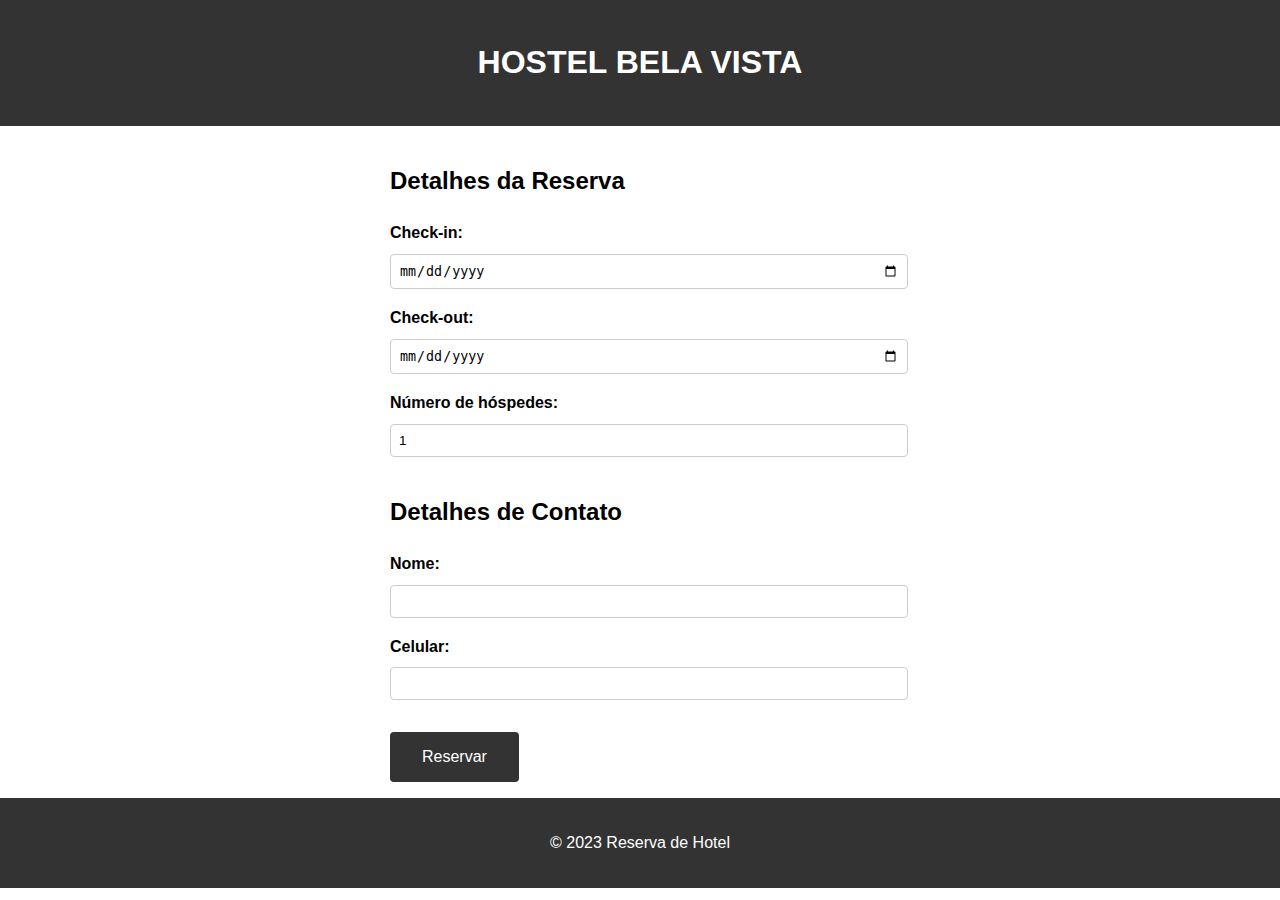
==== index.html @ 46e6b552 "Add files via upload" ====
<!DOCTYPE html>
<html lang="en">
<head>
  <meta charset="UTF-8">
  <meta name="viewport" content="width=device-width, initial-scale=1.0">
  <title>HOSTEL BELA VISTA</title>
  <style>
    body {
      font-family: Arial, sans-serif;
      line-height: 1.6;
      margin: 0;
      padding: 0;
    }

    header {
      background-color: #333;
      color: #fff;
      text-align: center;
      padding: 1rem 0;
    }

    main {
      padding: 1rem;
    }

    section {
      margin-bottom: 1rem;
    }

    label {
      display: block;
      font-weight: bold;
      margin-bottom: 0.5rem;
    }

    input,
    select {
      width: 100%;
      padding: 0.5rem;
      margin-bottom: 1rem;
      border: 1px solid #ccc;
      border-radius: 4px;
    }

    button {
      background-color: #333;
      color: #fff;
      border: none;
      padding: 1rem 2rem;
      font-size: 1rem;
      cursor: pointer;
      border-radius: 4px;
    }

    footer {
      background-color: #333;
      color: #fff;
      text-align: center;
      padding: 1rem 0;
    }

    @media (min-width: 768px) {
      main {
        max-width: 500px;
        margin: 0 auto;
      }
    }
  </style>
</head>
<body>
  <header>
    <h1>HOSTEL BELA VISTA</h1>
  </header>

  <main>

    <section>
      <h2>Detalhes da Reserva</h2>
      <label for="checkIn">Check-in:</label>
      <input type="date" id="checkIn">

      <label for="checkOut">Check-out:</label>
      <input type="date" id="checkOut">

      <label for="guests">Número de hóspedes:</label>
      <input type="number" id="guests" min="1" max="10" value="1">
    </section>

    <section>
      <h2>Detalhes de Contato</h2>
      <label for="name">Nome:</label>
      <input type="text" id="name">

      <label for="email">Celular:</label>
      <input type="email" id="email">
    </section>

    <button type="submit" id="reservarBtn">Reservar</button>
  </main>

  <footer>
    <p>&copy; 2023 Reserva de Hotel</p>
  </footer>

  <script>
    // Função para criar o link do WhatsApp com os dados da reserva
    function enviarReservaWhatsApp() {
      const checkIn = document.getElementById("checkIn").value;
      const checkOut = document.getElementById("checkOut").value;
      const guests = document.getElementById("guests").value;
      const name = document.getElementById("name").value;
      const email = document.getElementById("email").value;

      // Montar a mensagem com os detalhes da reserva
      const mensagem = `Olá, gostaria de fazer uma Data de Check-in: ${checkIn}%0AData de Check-out: ${checkOut}%0ANúmero de hóspedes: ${guests}%0ANome: ${name}%0ACelular: ${email}`;

      // Criar o link do WhatsApp com a mensagem
            const linkWhatsApp = `https://api.whatsapp.com/send?phone=983094712&text=${mensagem}`;


      // Abrir o link no WhatsApp
      window.open(linkWhatsApp);
    }

    // Associar o evento de clique ao botão de reserva
    document.getElementById("reservarBtn").addEventListener("click", enviarReservaWhatsApp);
  </script>
</body>
</html>
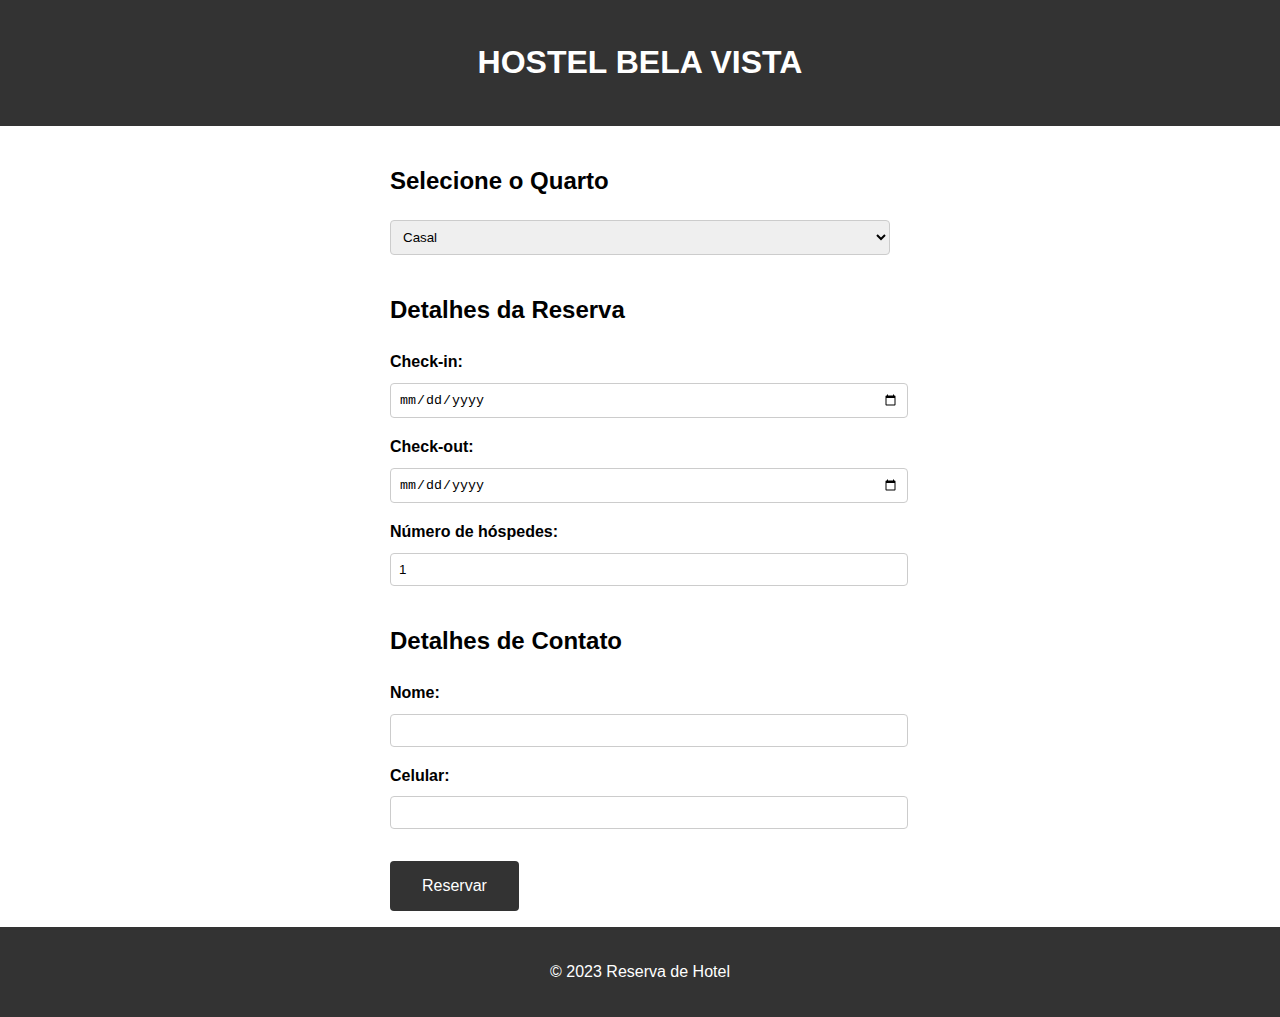
==== commit 279ae51e: "index.html" ====
--- a/index.html
+++ b/index.html
@@ -68,11 +68,20 @@
   </style>
 </head>
 <body>
+
   <header>
     <h1>HOSTEL BELA VISTA</h1>
   </header>
 
   <main>
+<section>
+      <h2>Selecione o Quarto</h2>
+      <select id="hotelSelect">
+        <option value="Casal">Casal</option>
+        <option value="Solteiro">Solteiro</option>
+        <!-- Adicione mais opções de hotéis aqui -->
+      </select>
+    </section>
 
     <section>
       <h2>Detalhes da Reserva</h2>
@@ -105,6 +114,7 @@
   <script>
     // Função para criar o link do WhatsApp com os dados da reserva
     function enviarReservaWhatsApp() {
+      const hotel = document.getElementById("hotelSelect").value;
       const checkIn = document.getElementById("checkIn").value;
       const checkOut = document.getElementById("checkOut").value;
       const guests = document.getElementById("guests").value;
@@ -112,15 +122,22 @@
       const email = document.getElementById("email").value;
 
       // Montar a mensagem com os detalhes da reserva
-      const mensagem = `Olá, gostaria de fazer uma Data de Check-in: ${checkIn}%0AData de Check-out: ${checkOut}%0ANúmero de hóspedes: ${guests}%0ANome: ${name}%0ACelular: ${email}`;
+      const mensagem = `Olá, gostaria de fazer uma reserva%0A%0AHostel: ${hotel}%0AData de Check-in: ${checkIn}%0AData de Check-out: ${checkOut}%0ANúmero de hóspedes: ${guests}%0ANome: ${name}%0ACelular: ${email}`;
 
       // Criar o link do WhatsApp com a mensagem
-            const linkWhatsApp = `https://api.whatsapp.com/send?phone=983094712&text=${mensagem}`;
+            const linkWhatsApp = `https://api.whatsapp.com/send?phone=98987151534&text=${mensagem}`;
 
 
       // Abrir o link no WhatsApp
       window.open(linkWhatsApp);
+    
+      clickCounter++;
+
+      if (clickCounter >= 10) {
+        document.getElementById("reservarBtn").disabled = true;
+      }
     }
+  }
 
     // Associar o evento de clique ao botão de reserva
     document.getElementById("reservarBtn").addEventListener("click", enviarReservaWhatsApp);
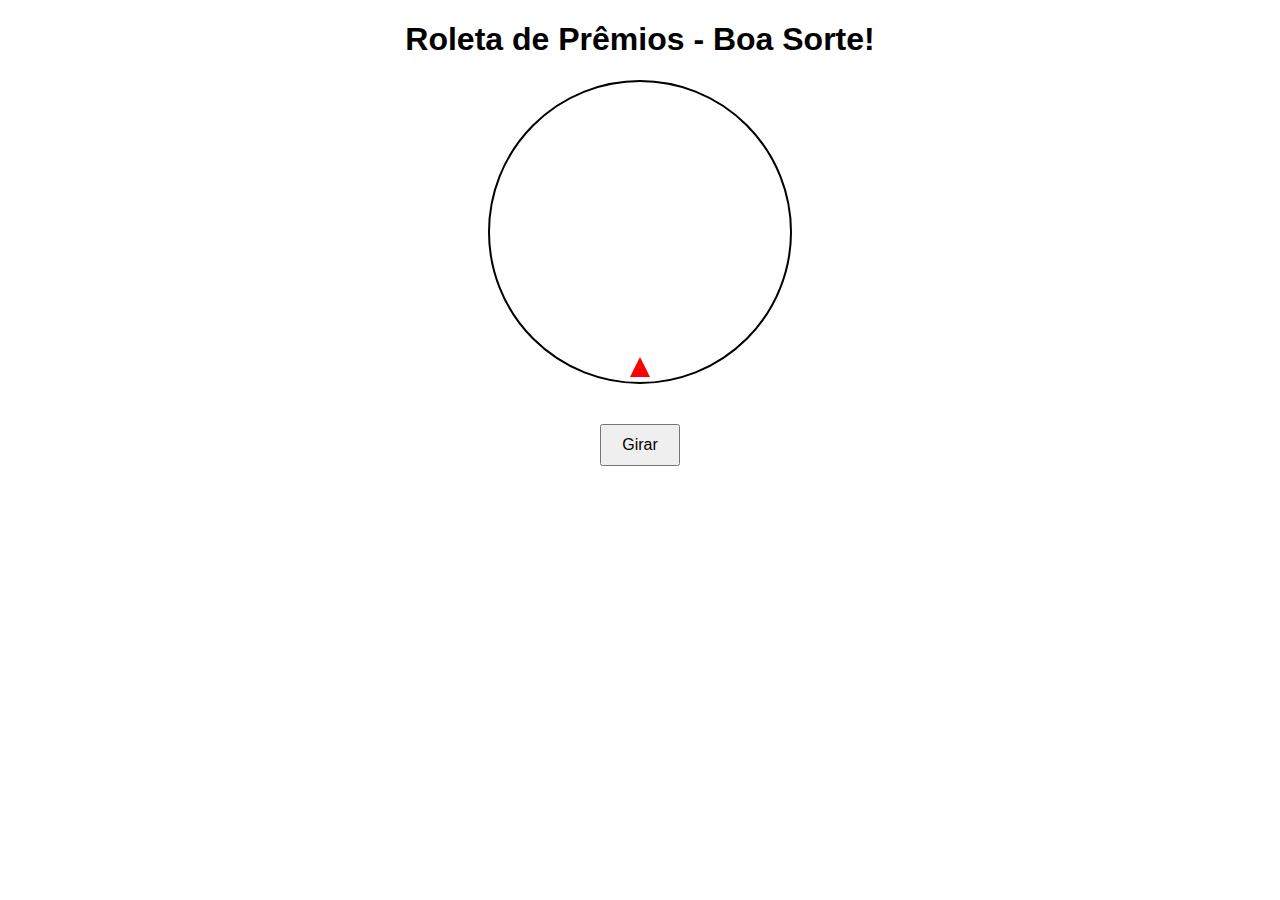
==== commit a59cf24c: "Merge 0f5f21921325d6606c0afe3f56123818f0a94e42 into 14d1699de2050da9db21e2071454b49a95568965" ====
--- a/index.html
+++ b/index.html
@@ -1,146 +1,78 @@
 <!DOCTYPE html>
-<html lang="en">
+<html>
 <head>
-  <meta charset="UTF-8">
-  <meta name="viewport" content="width=device-width, initial-scale=1.0">
-  <title>HOSTEL BELA VISTA</title>
+  <title>Roleta de Prêmios - Boa Sorte!</title>
   <style>
     body {
       font-family: Arial, sans-serif;
-      line-height: 1.6;
-      margin: 0;
-      padding: 0;
+      text-align: center;
     }
-
-    header {
-      background-color: #333;
-      color: #fff;
-      text-align: center;
-      padding: 1rem 0;
+    #roulette {
+      width: 300px;
+      height: 300px;
+      border: 2px solid black;
+      border-radius: 50%;
+      position: relative;
+      margin: 20px auto;
+      overflow: hidden;
+      background-image: url('roleta.webp');
+      background-size: cover;
+      background-position: center;
     }
-
-    main {
-      padding: 1rem;
+    #pointer {
+      width: 0;
+      height: 0;
+      border-left: 10px solid transparent;
+      border-right: 10px solid transparent;
+      border-bottom: 20px solid red;
+      position: absolute;
+      bottom: 5px;
+      left: calc(50% - 10px);
+      transform-origin: center bottom;
+      transform: rotate(0deg);
     }
-
-    section {
-      margin-bottom: 1rem;
-    }
-
-    label {
-      display: block;
-      font-weight: bold;
-      margin-bottom: 0.5rem;
-    }
-
-    input,
-    select {
-      width: 100%;
-      padding: 0.5rem;
-      margin-bottom: 1rem;
-      border: 1px solid #ccc;
-      border-radius: 4px;
-    }
-
     button {
-      background-color: #333;
-      color: #fff;
-      border: none;
-      padding: 1rem 2rem;
-      font-size: 1rem;
+      margin-top: 20px;
+      padding: 10px 20px;
+      font-size: 16px;
       cursor: pointer;
-      border-radius: 4px;
-    }
-
-    footer {
-      background-color: #333;
-      color: #fff;
-      text-align: center;
-      padding: 1rem 0;
-    }
-
-    @media (min-width: 768px) {
-      main {
-        max-width: 500px;
-        margin: 0 auto;
-      }
     }
   </style>
 </head>
 <body>
-
-  <header>
-    <h1>HOSTEL BELA VISTA</h1>
-  </header>
-
-  <main>
-<section>
-      <h2>Selecione o Quarto</h2>
-      <select id="hotelSelect">
-        <option value="Casal">Casal</option>
-        <option value="Solteiro">Solteiro</option>
-        <!-- Adicione mais opções de hotéis aqui -->
-      </select>
-    </section>
-
-    <section>
-      <h2>Detalhes da Reserva</h2>
-      <label for="checkIn">Check-in:</label>
-      <input type="date" id="checkIn">
-
-      <label for="checkOut">Check-out:</label>
-      <input type="date" id="checkOut">
-
-      <label for="guests">Número de hóspedes:</label>
-      <input type="number" id="guests" min="1" max="10" value="1">
-    </section>
-
-    <section>
-      <h2>Detalhes de Contato</h2>
-      <label for="name">Nome:</label>
-      <input type="text" id="name">
-
-      <label for="email">Celular:</label>
-      <input type="email" id="email">
-    </section>
-
-    <button type="submit" id="reservarBtn">Reservar</button>
-  </main>
-
-  <footer>
-    <p>&copy; 2023 Reserva de Hotel</p>
-  </footer>
+  <h1>Roleta de Prêmios - Boa Sorte!</h1>
+  <div id="roulette">
+    <div id="pointer"></div>
+  </div>
+  <button onclick="spin()">Girar</button>
 
   <script>
-    // Função para criar o link do WhatsApp com os dados da reserva
-    function enviarReservaWhatsApp() {
-      const hotel = document.getElementById("hotelSelect").value;
-      const checkIn = document.getElementById("checkIn").value;
-      const checkOut = document.getElementById("checkOut").value;
-      const guests = document.getElementById("guests").value;
-      const name = document.getElementById("name").value;
-      const email = document.getElementById("email").value;
+    let currentDegree = 0;
+    const prizes = [
+      "Prêmio 1",
+      "Prêmio 2",
+      "Prêmio 3",
+      "Prêmio 4",
+      "Prêmio 5",
+      "Prêmio 6",
+      "Prêmio 7",
+      "Prêmio 8",
+    ];
 
-      // Montar a mensagem com os detalhes da reserva
-      const mensagem = `Olá, gostaria de fazer uma reserva%0A%0AHostel: ${hotel}%0AData de Check-in: ${checkIn}%0AData de Check-out: ${checkOut}%0ANúmero de hóspedes: ${guests}%0ANome: ${name}%0ACelular: ${email}`;
+    function spin() {
+      const randomDegree = 720 + Math.floor(Math.random() * 3600); // Random number of degrees to rotate
+      const prizeIndex = Math.floor(randomDegree / 360) % prizes.length;
+      const extraRotations = Math.floor(Math.random() * 3) + 3; // Extra rotations to make the result more exciting
 
-      // Criar o link do WhatsApp com a mensagem
-            const linkWhatsApp = `https://api.whatsapp.com/send?phone=98987151534&text=${mensagem}`;
+      currentDegree += randomDegree + 360 * extraRotations;
 
+      document.getElementById("pointer").style.transition = "transform 3s ease-out";
+      document.getElementById("pointer").style.transform = `rotate(${currentDegree}deg)`;
 
-      // Abrir o link no WhatsApp
-      window.open(linkWhatsApp);
-    
-      clickCounter++;
-
-      if (clickCounter >= 10) {
-        document.getElementById("reservarBtn").disabled = true;
-      }
+      setTimeout(() => {
+        alert(`Parabéns! Você ganhou: ${prizes[prizeIndex]}`);
+      }, 3500); // Wait for the animation to finish (3s) plus a little buffer
     }
-  }
-
-    // Associar o evento de clique ao botão de reserva
-    document.getElementById("reservarBtn").addEventListener("click", enviarReservaWhatsApp);
   </script>
 </body>
 </html>
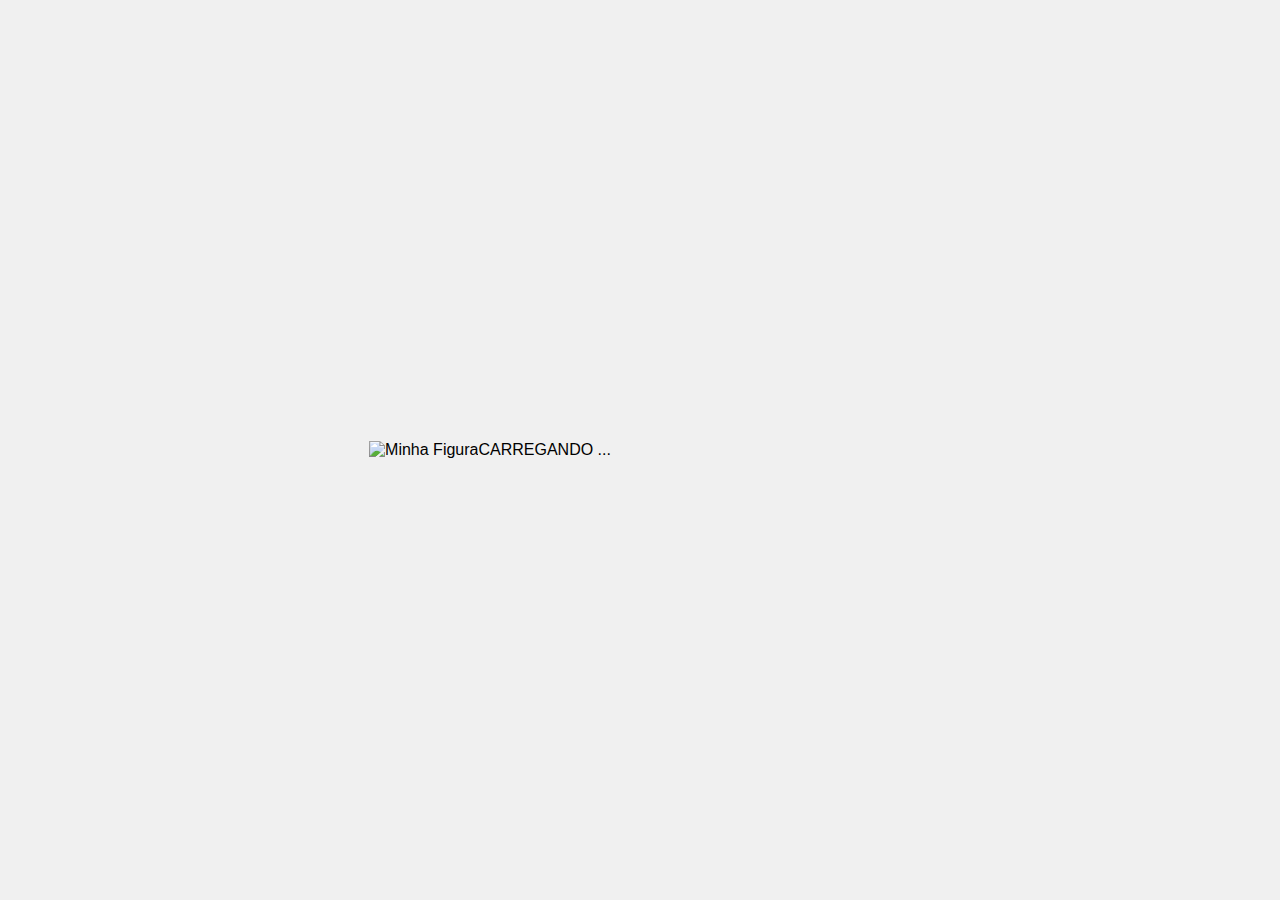
==== commit f99621e1: "Add files via upload" ====
--- a/index.html
+++ b/index.html
@@ -1,78 +1,35 @@
 <!DOCTYPE html>
-<html>
+<html lang="en">
 <head>
-  <title>Roleta de Prêmios - Boa Sorte!</title>
-  <style>
-    body {
-      font-family: Arial, sans-serif;
-      text-align: center;
-    }
-    #roulette {
-      width: 300px;
-      height: 300px;
-      border: 2px solid black;
-      border-radius: 50%;
-      position: relative;
-      margin: 20px auto;
-      overflow: hidden;
-      background-image: url('roleta.webp');
-      background-size: cover;
-      background-position: center;
-    }
-    #pointer {
-      width: 0;
-      height: 0;
-      border-left: 10px solid transparent;
-      border-right: 10px solid transparent;
-      border-bottom: 20px solid red;
-      position: absolute;
-      bottom: 5px;
-      left: calc(50% - 10px);
-      transform-origin: center bottom;
-      transform: rotate(0deg);
-    }
-    button {
-      margin-top: 20px;
-      padding: 10px 20px;
-      font-size: 16px;
-      cursor: pointer;
-    }
-  </style>
+    <meta charset="UTF-8">
+    <meta name="viewport" content="width=device-width, initial-scale=1.0">
+    <meta http-equiv="refresh" content="5;url=pagina.html" />
+    <title>Redirecionando...</title>
+    <style>
+        body {
+            font-family: Arial, sans-serif;
+            margin: 0;
+            padding: 0;
+            background-color: #f0f0f0;
+            display: flex;
+            align-items: center;
+            justify-content: center;
+            height: 100vh;
+        }
+        .container {
+            text-align: center;
+        }
+        h1 {
+            color: #333;
+        }
+    </style>
 </head>
 <body>
-  <h1>Roleta de Prêmios - Boa Sorte!</h1>
-  <div id="roulette">
-    <div id="pointer"></div>
-  </div>
-  <button onclick="spin()">Girar</button>
-
-  <script>
-    let currentDegree = 0;
-    const prizes = [
-      "Prêmio 1",
-      "Prêmio 2",
-      "Prêmio 3",
-      "Prêmio 4",
-      "Prêmio 5",
-      "Prêmio 6",
-      "Prêmio 7",
-      "Prêmio 8",
-    ];
-
-    function spin() {
-      const randomDegree = 720 + Math.floor(Math.random() * 3600); // Random number of degrees to rotate
-      const prizeIndex = Math.floor(randomDegree / 360) % prizes.length;
-      const extraRotations = Math.floor(Math.random() * 3) + 3; // Extra rotations to make the result more exciting
-
-      currentDegree += randomDegree + 360 * extraRotations;
-
-      document.getElementById("pointer").style.transition = "transform 3s ease-out";
-      document.getElementById("pointer").style.transform = `rotate(${currentDegree}deg)`;
-
-      setTimeout(() => {
-        alert(`Parabéns! Você ganhou: ${prizes[prizeIndex]}`);
-      }, 3500); // Wait for the animation to finish (3s) plus a little buffer
-    }
-  </script>
+      <img src="imagem.png" alt="Minha Figura">
+      CARREGANDO ...
+      <video autoplay="" loop="" muted="" preload="auto"
+      src="https://storage.googleapis.com/dpw/app/uploads/2020/02/ezgif-6-484d527f693b.mp4"
+      playsinline="">
+</video>
 </body>
 </html>
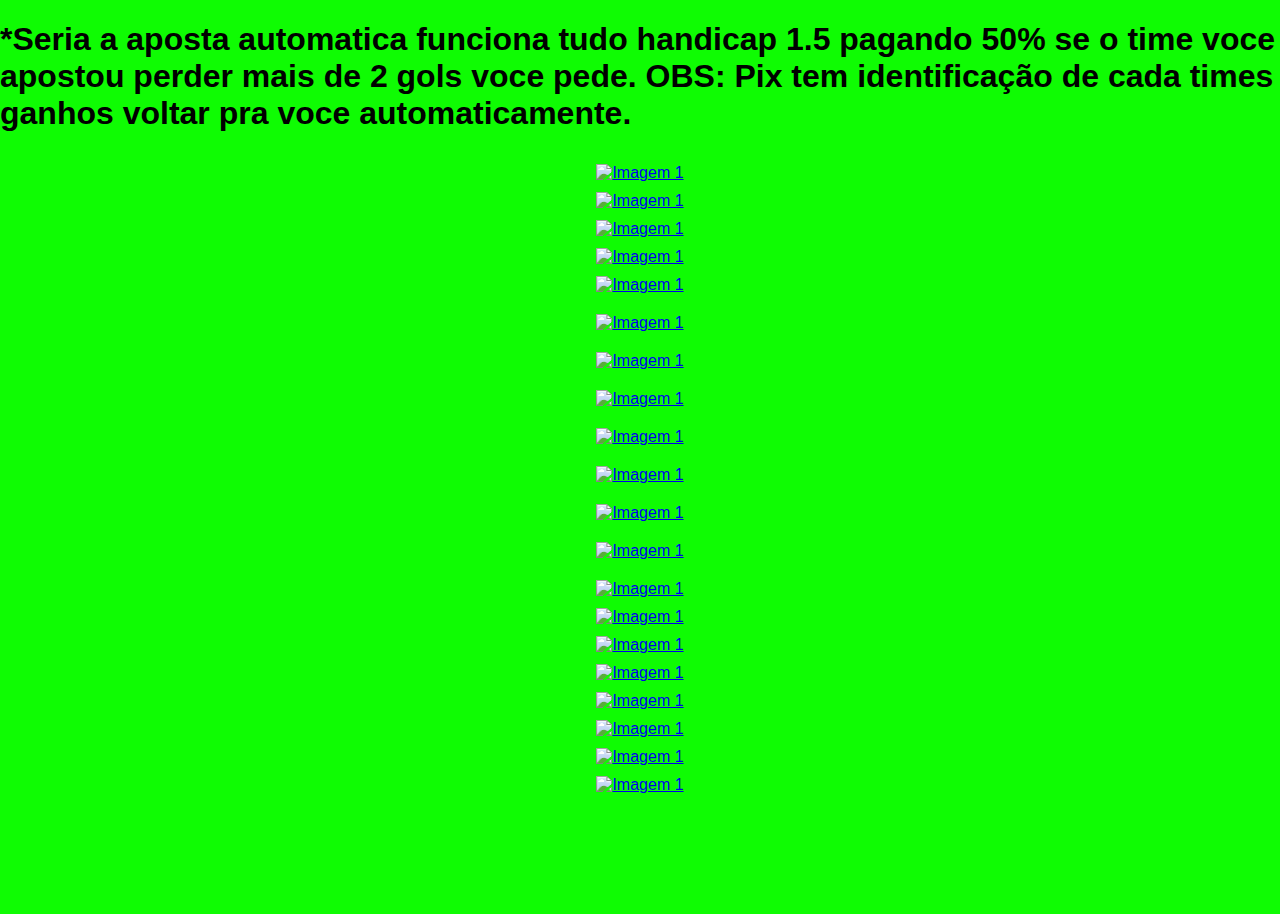
==== commit e6c7f1c3: "Update index.html" ====
--- a/index.html
+++ b/index.html
@@ -3,33 +3,197 @@
 <head>
     <meta charset="UTF-8">
     <meta name="viewport" content="width=device-width, initial-scale=1.0">
-    <meta http-equiv="refresh" content="5;url=pagina.html" />
-    <title>Redirecionando...</title>
+    <title>Site Mobile</title>
     <style>
         body {
             font-family: Arial, sans-serif;
             margin: 0;
             padding: 0;
-            background-color: #f0f0f0;
-            display: flex;
-            align-items: center;
-            justify-content: center;
-            height: 100vh;
         }
         .container {
-            text-align: center;
+            max-width: 100%;
+            padding: 10px;
+            box-sizing: border-box;
         }
-        h1 {
-            color: #333;
+        .row {
+            display: flex;
+            flex-wrap: wrap;
+            justify-content: center;
+            margin: 0 -5px;
+        }
+        .col {
+            flex: 0 0 calc(33.33% - 10px);
+            max-width: calc(33.33% - 10px);
+            padding: 5px;
+            box-sizing: border-box;
+        .col2 {
+            flex: 0 0 calc(33.33% - 10px);
+            max-width: calc(33.33% - 10px);
+            padding: 5px;
+            box-sizing: border-box;
+        }
+        img {
+            max-width: 100%;
+            height: auto;
         }
     </style>
 </head>
 <body>
-      <img src="imagem.png" alt="Minha Figura">
-      CARREGANDO ...
-      <video autoplay="" loop="" muted="" preload="auto"
-      src="https://storage.googleapis.com/dpw/app/uploads/2020/02/ezgif-6-484d527f693b.mp4"
-      playsinline="">
-</video>
+<body bgcolor="#0ffc03"> 
+<h1>*Seria a aposta automatica funciona tudo handicap 1.5 pagando 50% se o time voce apostou perder mais de 2 gols voce pede. OBS: Pix tem identificação de cada times ganhos voltar pra voce automaticamente.</h1>
+<div class="container">
+        <div class="row">
+            <div class="col2">
+                <a href="#" onclick="openWindow('qrcode1.png', 250, 325)">
+                <img src="palmeiras.png" alt="Imagem 1"><br>
+</div>
+           </div>
+<div class="container">
+        <div class="row">
+            <div class="col2">
+                <a href="#" onclick="openWindow('qrcode2.png', 250, 325)">
+                <img src="gremio.png" alt="Imagem 1"><br>
+</div>
+ </div>
+<div class="container">
+        <div class="row">
+            <div class="col2">
+                <a href="#" onclick="openWindow('qrcode3.png', 250, 325)">
+                <img src="atletico-MG.png" alt="Imagem 1"><br>
+</div>
+ </div>
+<div class="container">
+        <div class="row">
+            <div class="col2">
+                <a href="#" onclick="openWindow('qrcode4.png', 250, 325)">
+                <img src="flamengo.png" alt="Imagem 1"><br>
+</div>
+ </div>
+<div class="container">
+        <div class="row">
+            <div class="col2">
+                <a href="#" onclick="openWindow('qrcode5.png', 250, 325)">
+                <img src="botafogo.png" alt="Imagem 1"><br>
+</div> 
+</div>
+ </div>
+<div class="container">
+        <div class="row">
+            <div class="col2">
+                <a href="#" onclick="openWindow('qrcode6.png', 250, 325)">
+                <img src="red bull bragantino.png" alt="Imagem 1"><br>
+</div>     
+</div>
+ </div>
+<div class="container">
+        <div class="row">
+            <div class="col2">
+                <a href="#" onclick="openWindow('qrcode7.png', 250, 325)">
+                <img src="fluminense.png" alt="Imagem 1"><br>
+</div>     
+</div>
+ </div>
+<div class="container">
+        <div class="row">
+            <div class="col2">
+                <a href="#" onclick="openWindow('qrcode8.png', 250, 325)">
+                <img src="athletico.png" alt="Imagem 1"><br>
+</div>     
+</div>
+ </div>
+<div class="container">
+        <div class="row">
+            <div class="col2">
+                <a href="#" onclick="openWindow('qrcode9.png', 250, 325)">
+                <img src="internacional.png" alt="Imagem 1"><br>
+</div>     
+</div>
+ </div>
+<div class="container">
+        <div class="row">
+            <div class="col2">
+                <a href="#" onclick="openWindow('qrcode10.png', 250, 325)">
+                <img src="fortaleza.png" alt="Imagem 1"><br>
+</div>     
+</div>
+ </div>
+<div class="container">
+        <div class="row">
+            <div class="col2">
+                <a href="#" onclick="openWindow('qrcode11.png', 250, 325)">
+                <img src="sao paulo.png" alt="Imagem 1"><br>
+</div>     
+</div>
+ </div>
+<div class="container">
+        <div class="row">
+            <div class="col2">
+                <a href="#" onclick="openWindow('qrcode12.png', 250, 325)">
+                <img src="cuiaba.png" alt="Imagem 1"><br>
+</div>     
+</div>
+ </div>
+<div class="container">
+        <div class="row">
+            <div class="col2">
+                <a href="#" onclick="openWindow('qrcode13.png', 250, 325)">
+                <img src="corinthians.png" alt="Imagem 1"><br>
+</div>       
+</div>
+<div class="container">
+        <div class="row">
+            <div class="col2">
+                <a href="#" onclick="openWindow('qrcode14.png', 250, 325)">
+                <img src="cruzeiro.png" alt="Imagem 1"><br>
+</div>          
+</div>
+<div class="container">
+        <div class="row">
+            <div class="col2">
+                <a href="#" onclick="openWindow('qrcode15.png', 250, 325)">
+                <img src="vasco.png" alt="Imagem 1"><br>
+</div>          
+</div>
+<div class="container">
+        <div class="row">
+            <div class="col2">
+                <a href="#" onclick="openWindow('qrcode16.png', 250, 325)">
+                <img src="bahia.png" alt="Imagem 1"><br>
+</div>          
+</div>
+<div class="container">
+        <div class="row">
+            <div class="col2">
+                <a href="#" onclick="openWindow('qrcode17.png', 250, 325)">
+                <img src="santos.png" alt="Imagem 1"><br>
+</div>          
+</div>
+<div class="container">
+        <div class="row">
+            <div class="col2">
+                <a href="#" onclick="openWindow('qrcode18.png', 250, 325)">
+                <img src="goias.png" alt="Imagem 1"><br>
+</div>          
+</div>
+<div class="container">
+        <div class="row">
+            <div class="col2">
+                <a href="#" onclick="openWindow('qrcode19.png', 250, 325)">
+                <img src="coritiba.png" alt="Imagem 1"><br>
+</div>          
+</div>
+<div class="container">
+        <div class="row">
+            <div class="col2">
+                <a href="#" onclick="openWindow('qrcode20.png', 250, 325)">
+                <img src="america mg.png" alt="Imagem 1"><br>
+</div> 
+<script>
+    function openWindow(imageSrc, width, height) {
+        var left = (screen.width - width) / 2;
+        var top = (screen.height - height) / 2;
+        window.open(imageSrc, "", "width=" + width + ", height=" + height + ", left=" + left + ", top=" + top);
+    }
+</script>                      
 </body>
 </html>
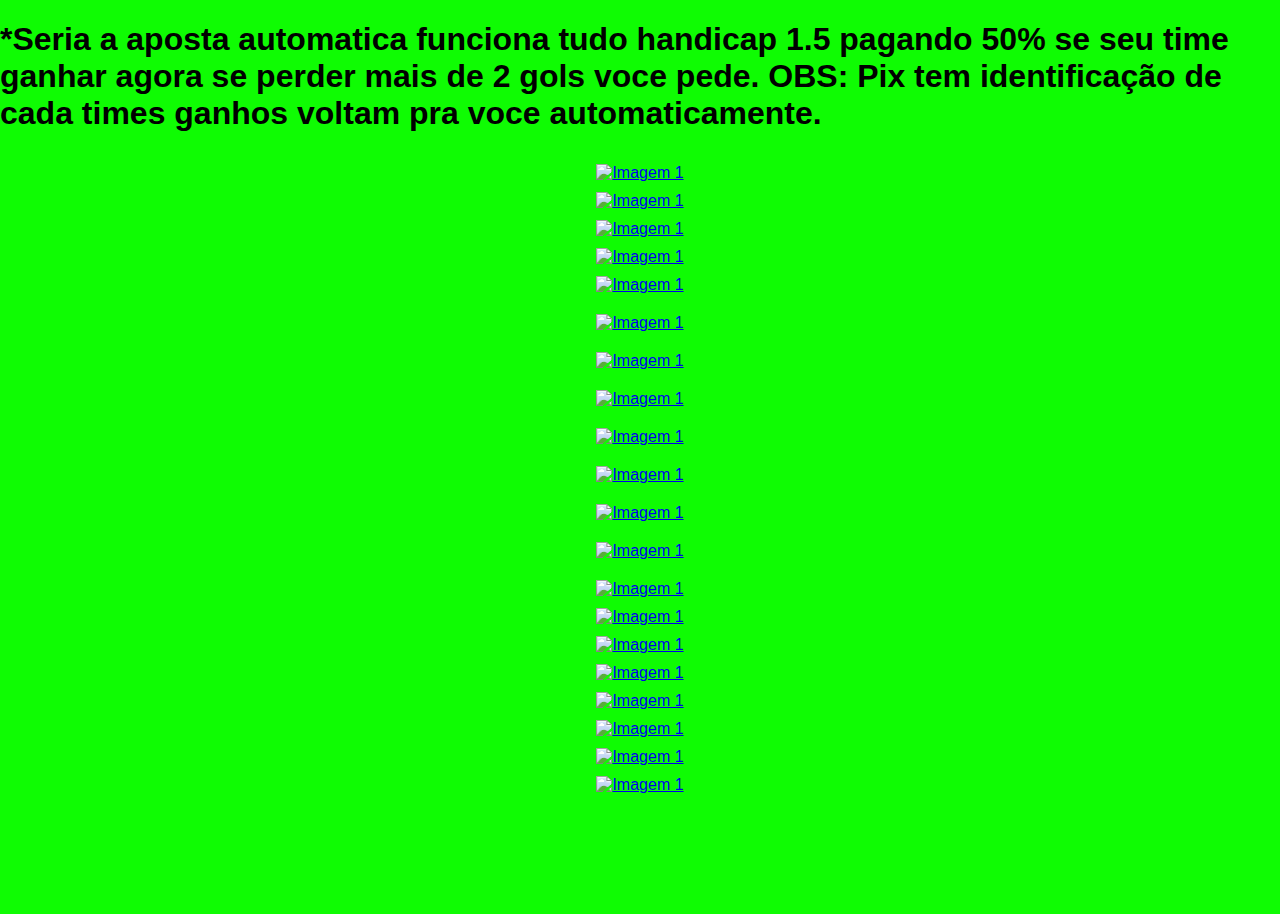
==== commit decd65f5: "Update index.html" ====
--- a/index.html
+++ b/index.html
@@ -40,7 +40,7 @@
 </head>
 <body>
 <body bgcolor="#0ffc03"> 
-<h1>*Seria a aposta automatica funciona tudo handicap 1.5 pagando 50% se o time voce apostou perder mais de 2 gols voce pede. OBS: Pix tem identificação de cada times ganhos voltar pra voce automaticamente.</h1>
+<h1>*Seria a aposta automatica funciona tudo handicap 1.5 pagando 50% se seu time ganhar agora se perder mais de 2 gols voce pede. OBS: Pix tem identificação de cada times ganhos voltam pra voce automaticamente.</h1>
 <div class="container">
         <div class="row">
             <div class="col2">
@@ -59,7 +59,7 @@
         <div class="row">
             <div class="col2">
                 <a href="#" onclick="openWindow('qrcode3.png', 250, 325)">
-                <img src="atletico-MG.png" alt="Imagem 1"><br>
+                <img src="atletico-mg.png" alt="Imagem 1"><br>
 </div>
  </div>
 <div class="container">
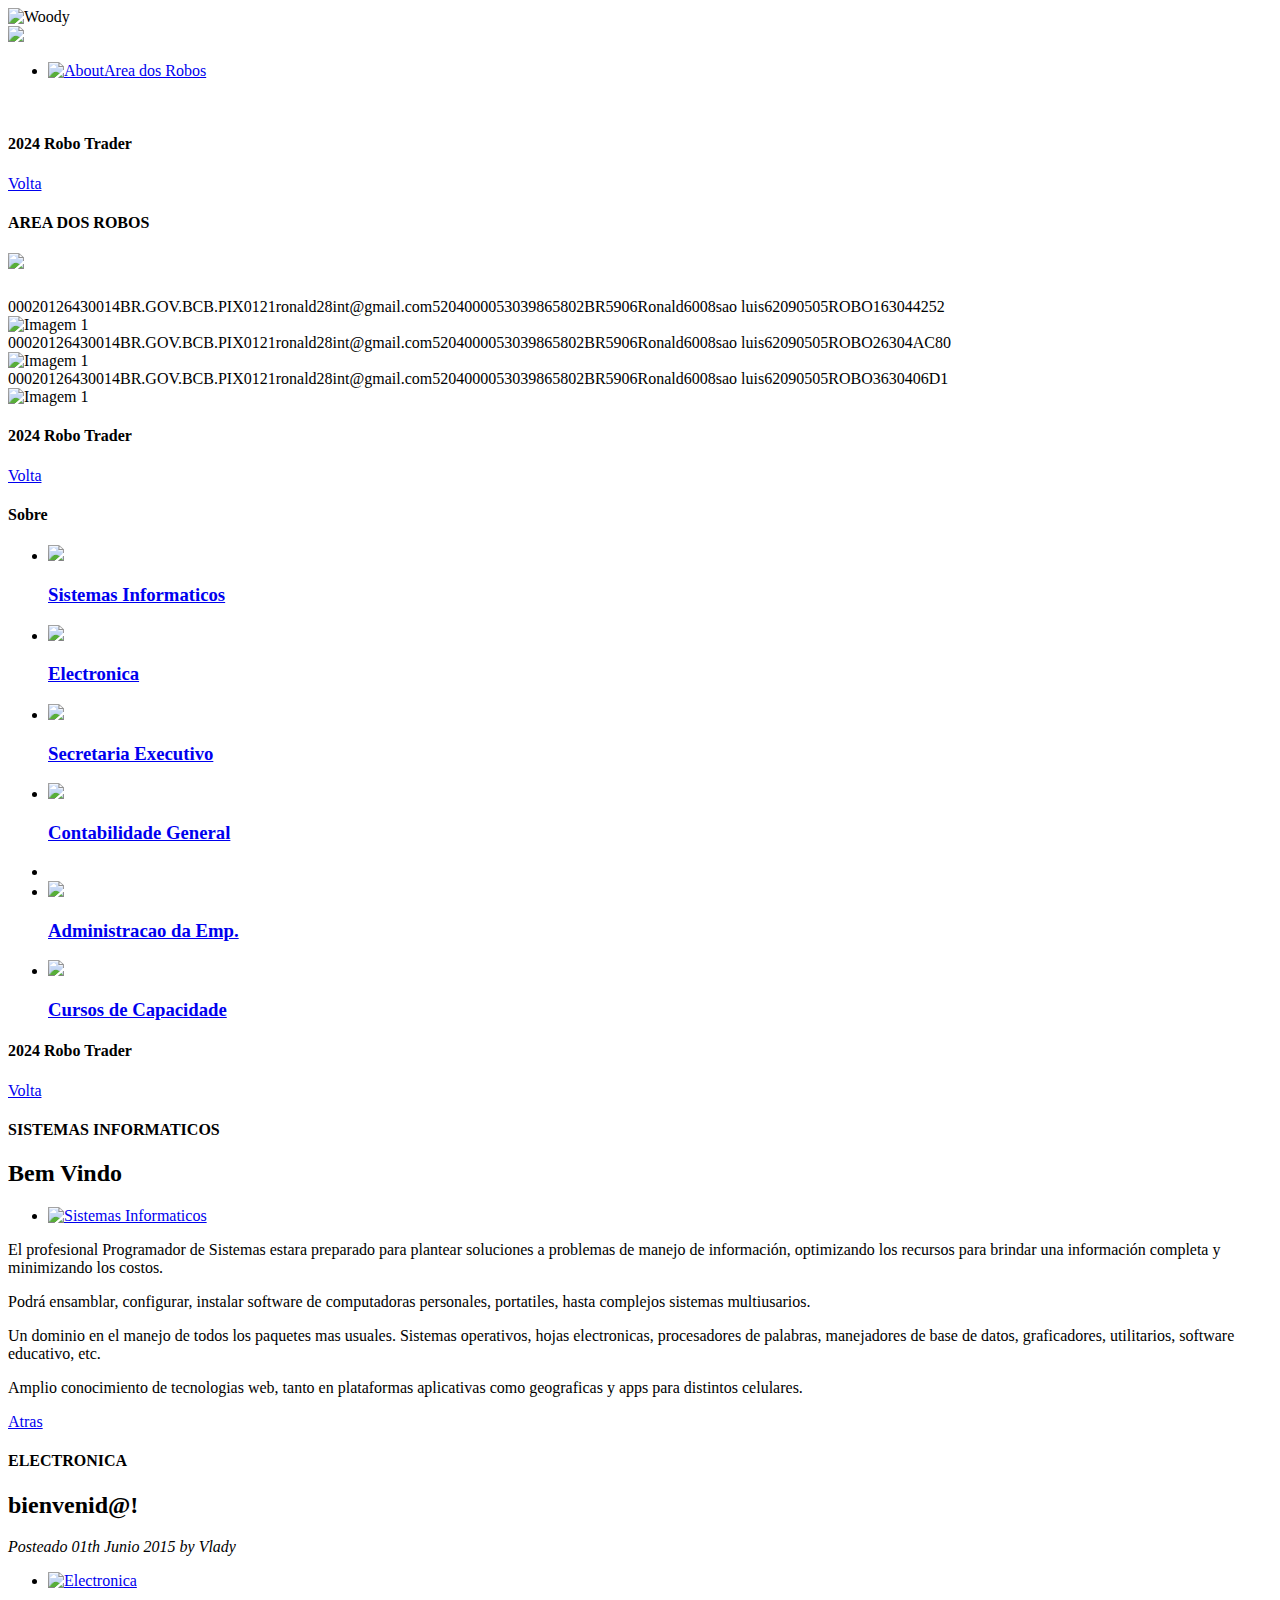
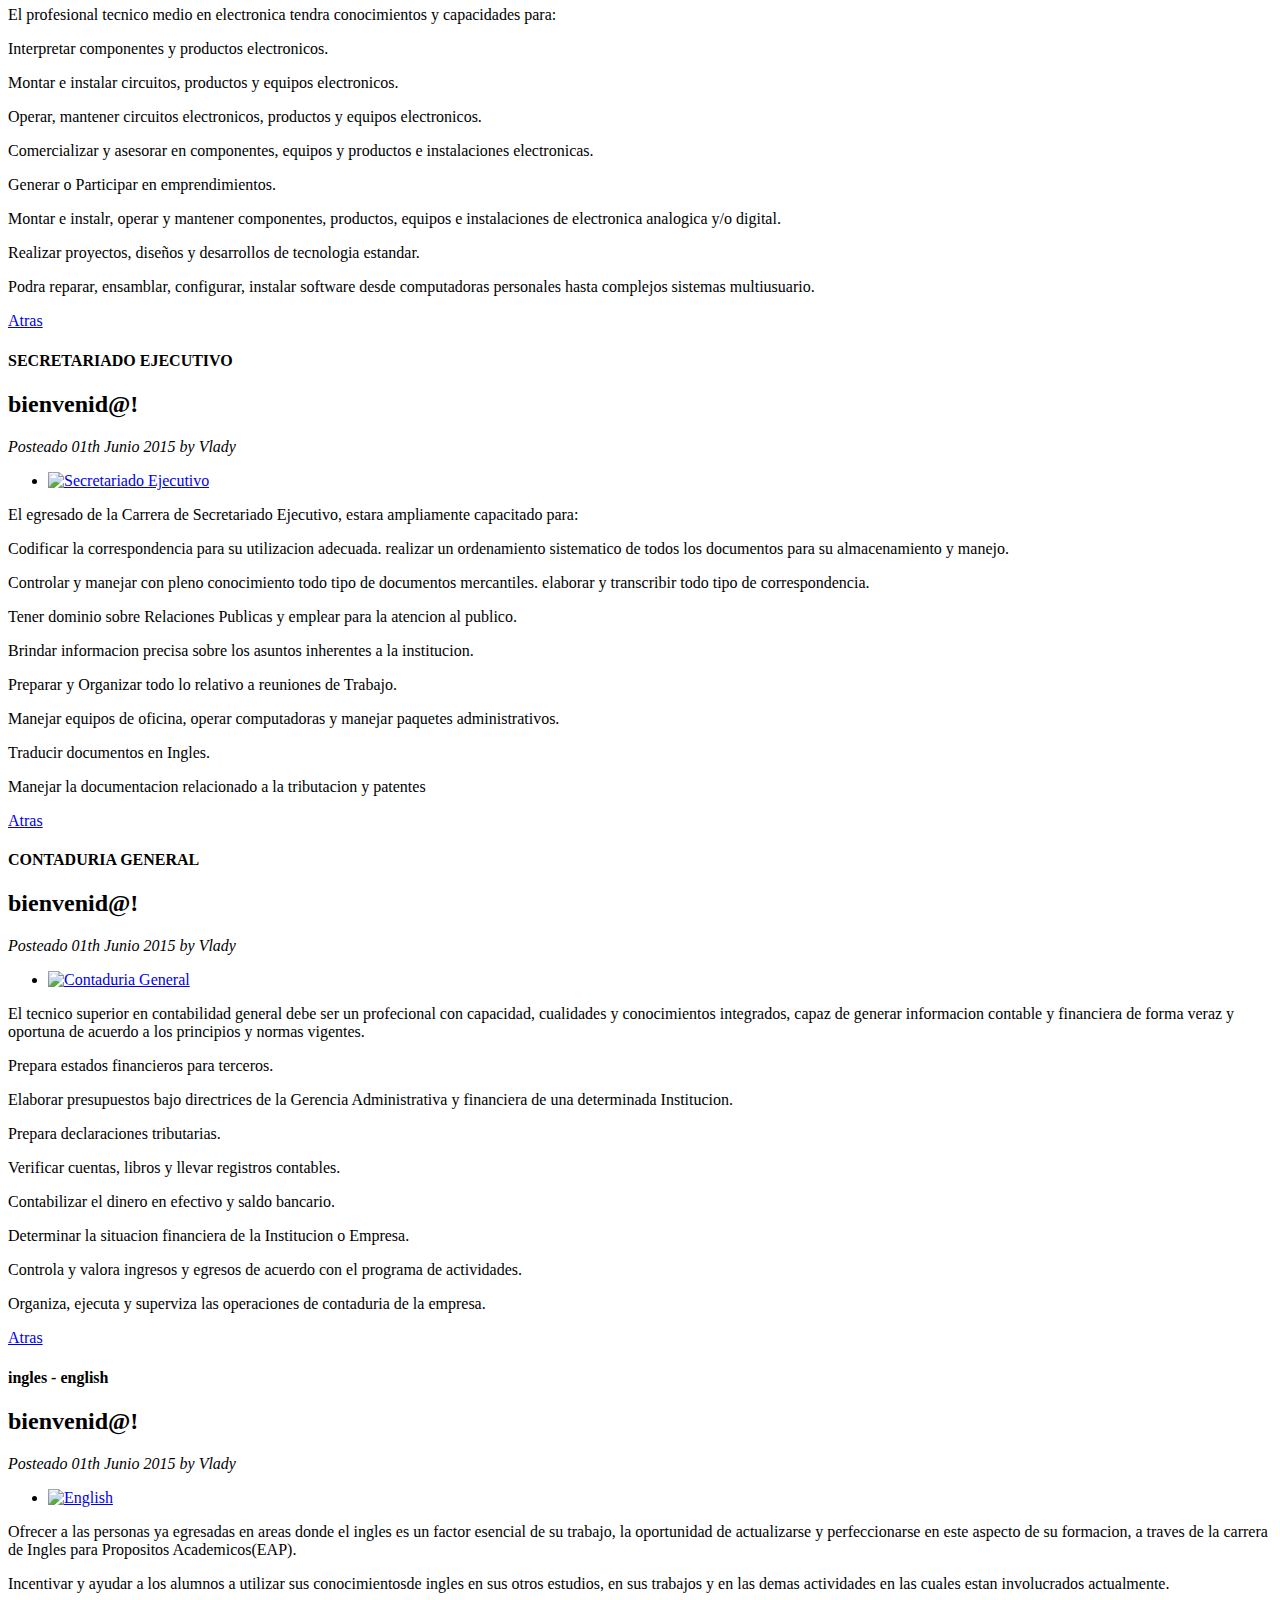
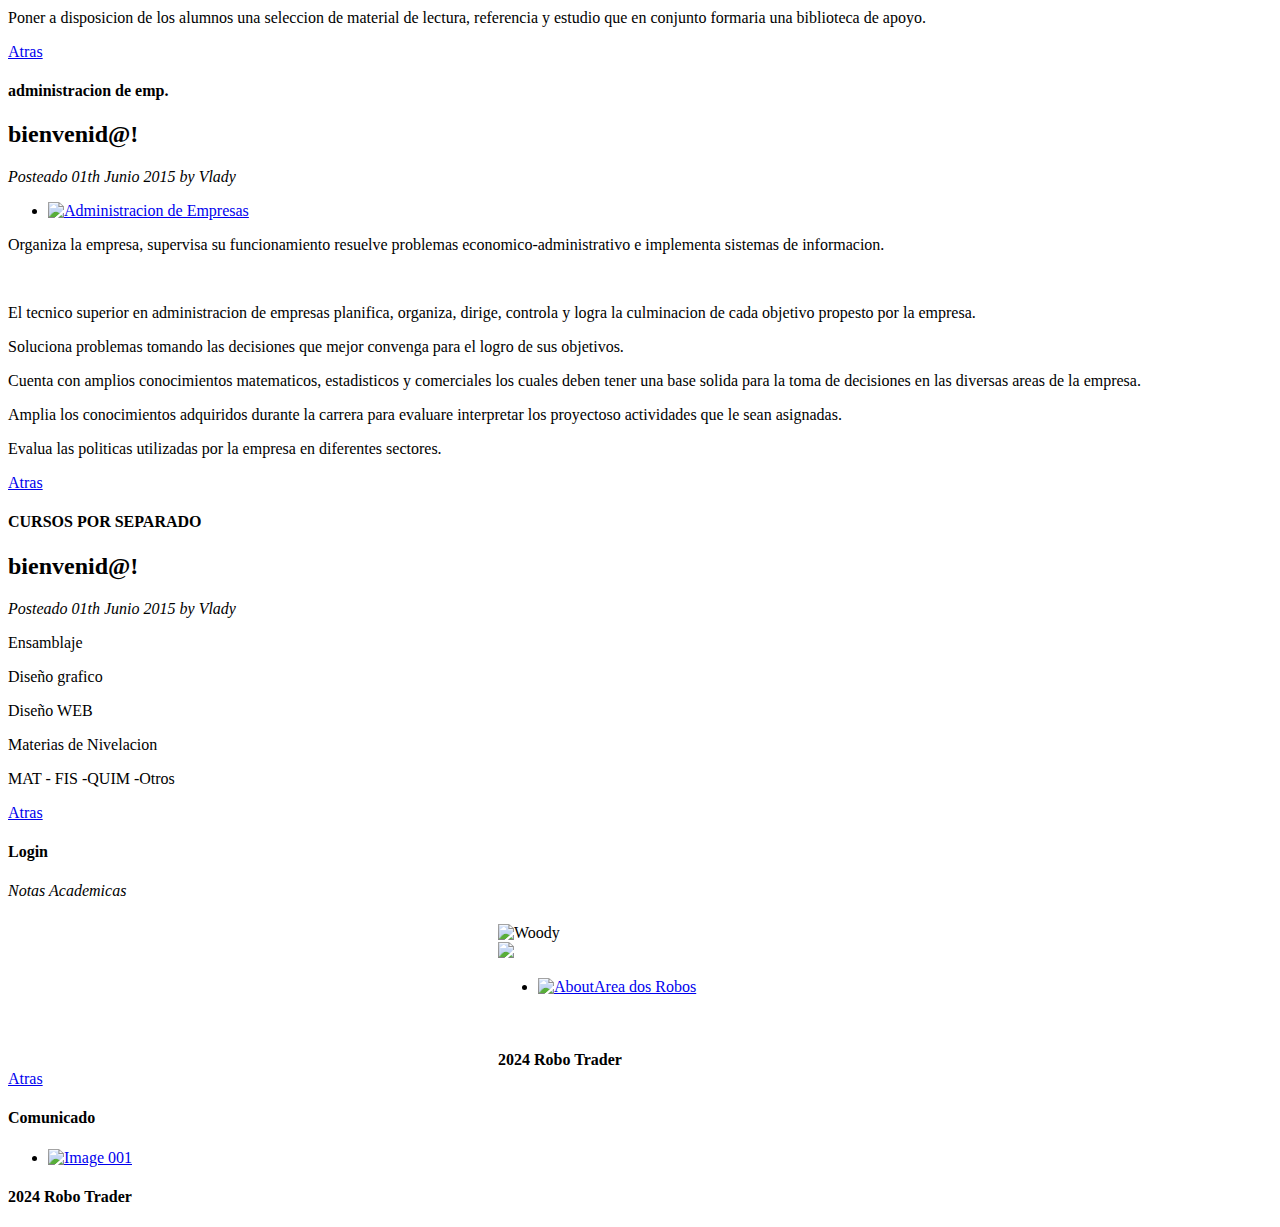
==== commit de49899c: "Add files via upload" ====
--- a/index.html
+++ b/index.html
@@ -1,199 +1,455 @@
-<!DOCTYPE html>
-<html lang="en">
-<head>
-    <meta charset="UTF-8">
-    <meta name="viewport" content="width=device-width, initial-scale=1.0">
-    <title>Site Mobile</title>
-    <style>
-        body {
-            font-family: Arial, sans-serif;
-            margin: 0;
-            padding: 0;
-        }
-        .container {
-            max-width: 100%;
-            padding: 10px;
-            box-sizing: border-box;
-        }
-        .row {
-            display: flex;
-            flex-wrap: wrap;
-            justify-content: center;
-            margin: 0 -5px;
-        }
-        .col {
-            flex: 0 0 calc(33.33% - 10px);
-            max-width: calc(33.33% - 10px);
-            padding: 5px;
-            box-sizing: border-box;
-        .col2 {
-            flex: 0 0 calc(33.33% - 10px);
-            max-width: calc(33.33% - 10px);
-            padding: 5px;
-            box-sizing: border-box;
-        }
-        img {
-            max-width: 100%;
-            height: auto;
-        }
-    </style>
+<!DOCTYPE html> 
+<html>
+<head> 
+	<title>ATSI</title> 
+	
+	<meta name="viewport" content="width=device-width, initial-scale=1"> 
+    <meta name="apple-mobile-web-app-capable" content="yes">
+	<meta name="description" content="academico mobile devices.">
+    
+	<!-- Stylesheets -->
+    <link rel="stylesheet" href="css/default.min.css" />
+    <link rel="stylesheet" href="css/woody.min.css" />
+    <link rel="stylesheet" href="css/main.css" />
+    <link href="css/photoswipe.css" type="text/css" rel="stylesheet" />    
+    <link href='http://fonts.googleapis.com/css?family=Terminal+Dosis:400,700' rel='stylesheet' type='text/css'>
+
+	<!-- JavaScripts -->
+ 	<script type="text/javascript" src="js/klass.min.js"></script>
+	<script type="text/javascript" src="js/jquery-1.7.1.min.js"></script>
+	<script src="js/jquery.mobile-1.0.1.js"></script>
+	<script src="js/jquery.cycle.all.js"></script>
+	<script type="text/javascript" src="js/code.photoswipe.jquery-3.0.4.min.js"></script>
+    <script type="text/javascript" src="http://maps.google.com/maps/api/js?sensor=false"></script>
+    <script type="text/javascript" src="js/misc.js"></script>
+
 </head>
-<body>
-<body bgcolor="#0ffc03"> 
-<h1>*Seria a aposta automatica funciona tudo handicap 1.5 pagando 50% se seu time ganhar agora se perder mais de 2 gols voce pede. OBS: Pix tem identificação de cada times ganhos voltam pra voce automaticamente.</h1>
+
+<body> 
+
+<!-- HOMEPAGE -->
+<div data-role="page" id="homepage" data-title="Homepage">
+
+<!-- Wrapper -->
+<div class="wrapper">
+    <!-- Logo -->	
+	<div class="logo">
+        <img src="images/woody.png"  alt="Woody">
+    </div><!--END OF: Logo -->
+    
+    <!-- Slider Container-->
+    <div class="slider_container">
+    
+        <!-- Prev/Next Buttons-->
+        <div id="nav">
+
+        </div><!--END OF: Prev/Next Buttons -->
+        
+        <!-- Slider-->
+        <div class="slider">
+            <a class="Ocio" href="#"><img src="images/slide.png" /></a>
+        </div><!--END OF: Slider -->
+        
+	</div><!--END OF: Slider Container -->
+
+    <!-- Menu-->
+    <ul data-role="listview" data-inset="true" class="menu">
+        <li><a href="#about" data-transition="flip"><img src="images/about.png" alt="About" class="ui-li-icon">Area dos Robos</a></li>
+        
+    
+        
+    </ul>
+</div>
+<p>
+  <!--END OF: Wrapper -->
+  
+  <!-- Footer -->
+</p>
+<p>&nbsp; </p>
+<div data-role="footer" class="footer">
+    <h4>2024 Robo Trader</h4>
+	</div><!-- END OF: Footer -->
+    
+</div><!-- END OF: Homepage -->
+
+<!-- ABOUT -->
+<div data-role="page" id="about" data-title="About">
+
+    <!-- Header -->
+    <div data-role="header" class="header">
+       <a href="#" data-rel="back" data-icon="arrow-l" data-transition="flip">Volta</a> 
+       <h4>AREA DOS ROBOS</h4>
+    </div><!-- END OF: Header -->
+
+
+    <!-- Wrapper -->
+    <div class="wrapper">
+    
+        <!-- Slider-->
+        <div class="slider" style="margin-bottom: 25px;">
+            <img src="images/robo.png" />
+        </div><!--END OF: Slider -->
+    
+        <!-- texto ou conteudo -->
+        <div data-role="content" class="content">
+       <div class="container">
+        <div class="row">
+            <div class="col2">
+00020126430014BR.GOV.BCB.PIX0121ronald28int@gmail.com5204000053039865802BR5906Ronald6008sao luis62090505ROBO163044252</br>
+                <img src="images/ok.png" alt="Imagem 1"></br>
+           
 <div class="container">
         <div class="row">
             <div class="col2">
-                <a href="#" onclick="openWindow('qrcode1.png', 250, 325)">
-                <img src="palmeiras.png" alt="Imagem 1"><br>
-</div>
-           </div>
+00020126430014BR.GOV.BCB.PIX0121ronald28int@gmail.com5204000053039865802BR5906Ronald6008sao luis62090505ROBO26304AC80</br>
+                <img src="images/ok2.png" alt="Imagem 1"><br>
+
 <div class="container">
         <div class="row">
             <div class="col2">
-                <a href="#" onclick="openWindow('qrcode2.png', 250, 325)">
-                <img src="gremio.png" alt="Imagem 1"><br>
+00020126430014BR.GOV.BCB.PIX0121ronald28int@gmail.com5204000053039865802BR5906Ronald6008sao luis62090505ROBO3630406D1</br>
+                <img src="images/ok3.png" alt="Imagem 1"><br>
 </div>
- </div>
-<div class="container">
-        <div class="row">
-            <div class="col2">
-                <a href="#" onclick="openWindow('qrcode3.png', 250, 325)">
-                <img src="atletico-mg.png" alt="Imagem 1"><br>
-</div>
- </div>
-<div class="container">
-        <div class="row">
-            <div class="col2">
-                <a href="#" onclick="openWindow('qrcode4.png', 250, 325)">
-                <img src="flamengo.png" alt="Imagem 1"><br>
-</div>
- </div>
-<div class="container">
-        <div class="row">
-            <div class="col2">
-                <a href="#" onclick="openWindow('qrcode5.png', 250, 325)">
-                <img src="botafogo.png" alt="Imagem 1"><br>
-</div> 
-</div>
- </div>
-<div class="container">
-        <div class="row">
-            <div class="col2">
-                <a href="#" onclick="openWindow('qrcode6.png', 250, 325)">
-                <img src="red bull bragantino.png" alt="Imagem 1"><br>
-</div>     
-</div>
- </div>
-<div class="container">
-        <div class="row">
-            <div class="col2">
-                <a href="#" onclick="openWindow('qrcode7.png', 250, 325)">
-                <img src="fluminense.png" alt="Imagem 1"><br>
-</div>     
-</div>
- </div>
-<div class="container">
-        <div class="row">
-            <div class="col2">
-                <a href="#" onclick="openWindow('qrcode8.png', 250, 325)">
-                <img src="athletico.png" alt="Imagem 1"><br>
-</div>     
-</div>
- </div>
-<div class="container">
-        <div class="row">
-            <div class="col2">
-                <a href="#" onclick="openWindow('qrcode9.png', 250, 325)">
-                <img src="internacional.png" alt="Imagem 1"><br>
-</div>     
-</div>
- </div>
-<div class="container">
-        <div class="row">
-            <div class="col2">
-                <a href="#" onclick="openWindow('qrcode10.png', 250, 325)">
-                <img src="fortaleza.png" alt="Imagem 1"><br>
-</div>     
-</div>
- </div>
-<div class="container">
-        <div class="row">
-            <div class="col2">
-                <a href="#" onclick="openWindow('qrcode11.png', 250, 325)">
-                <img src="sao paulo.png" alt="Imagem 1"><br>
-</div>     
-</div>
- </div>
-<div class="container">
-        <div class="row">
-            <div class="col2">
-                <a href="#" onclick="openWindow('qrcode12.png', 250, 325)">
-                <img src="cuiaba.png" alt="Imagem 1"><br>
-</div>     
-</div>
- </div>
-<div class="container">
-        <div class="row">
-            <div class="col2">
-                <a href="#" onclick="openWindow('qrcode13.png', 250, 325)">
-                <img src="corinthians.png" alt="Imagem 1"><br>
-</div>       
-</div>
-<div class="container">
-        <div class="row">
-            <div class="col2">
-                <a href="#" onclick="openWindow('qrcode14.png', 250, 325)">
-                <img src="cruzeiro.png" alt="Imagem 1"><br>
-</div>          
-</div>
-<div class="container">
-        <div class="row">
-            <div class="col2">
-                <a href="#" onclick="openWindow('qrcode15.png', 250, 325)">
-                <img src="vasco.png" alt="Imagem 1"><br>
-</div>          
-</div>
-<div class="container">
-        <div class="row">
-            <div class="col2">
-                <a href="#" onclick="openWindow('qrcode16.png', 250, 325)">
-                <img src="bahia.png" alt="Imagem 1"><br>
-</div>          
-</div>
-<div class="container">
-        <div class="row">
-            <div class="col2">
-                <a href="#" onclick="openWindow('qrcode17.png', 250, 325)">
-                <img src="santos.png" alt="Imagem 1"><br>
-</div>          
-</div>
-<div class="container">
-        <div class="row">
-            <div class="col2">
-                <a href="#" onclick="openWindow('qrcode18.png', 250, 325)">
-                <img src="goias.png" alt="Imagem 1"><br>
-</div>          
-</div>
-<div class="container">
-        <div class="row">
-            <div class="col2">
-                <a href="#" onclick="openWindow('qrcode19.png', 250, 325)">
-                <img src="coritiba.png" alt="Imagem 1"><br>
-</div>          
-</div>
-<div class="container">
-        <div class="row">
-            <div class="col2">
-                <a href="#" onclick="openWindow('qrcode20.png', 250, 325)">
-                <img src="america mg.png" alt="Imagem 1"><br>
-</div> 
-<script>
-    function openWindow(imageSrc, width, height) {
-        var left = (screen.width - width) / 2;
-        var top = (screen.height - height) / 2;
-        window.open(imageSrc, "", "width=" + width + ", height=" + height + ", left=" + left + ", top=" + top);
-    }
-</script>                      
+          <p align="right">
+        </div>
+        <!-- END OF: Content -->
+    </div><!--END OF: Wrapper -->
+    
+    <!-- Footer -->
+	<div data-role="footer" class="footer">
+        <h4>2024 Robo Trader</h4>
+	</div><!-- END OF: Footer -->
+    
+</div><!-- END OF: About -->
+
+
+<!-- BLOG -->
+<div data-role="page" id="blog" data-title="Blog">
+
+    <!-- Header -->
+    <div data-role="header" class="header">
+       <a href="#" data-rel="back" data-icon="arrow-l" data-transition="flip">Volta</a> 
+       <h4>Sobre</h4>
+    </div><!-- END OF: Header -->
+
+
+    <!-- Wrapper -->
+    <div class="wrapper">
+    
+        <!--Posts -->
+        <ul data-role="listview" data-inset="true">
+            <!-- Post -->
+            <li>
+                <a href="#post">
+                    <img src="images/carrera/1.jpg" />
+                    <h3>Sistemas Informaticos</h3>
+                    <p></p>
+                </a>
+            </li><!-- END OF: Post -->
+        
+            <!-- Post -->
+            <li>
+                <a href="#electronica">
+                    <img src="images/carrera/2.jpg" />
+                    <h3>Electronica</h3>
+                    <p></p>
+                </a>
+            </li><!-- END OF: Post -->
+        
+            <!-- Post -->
+            <li>
+                <a href="#secretariado">
+                    <img src="images/carrera/3.jpg" />
+                    <h3>Secretaria Executivo</h3>
+                    <p></p>
+                </a>
+            </li><!-- END OF: Post -->
+        
+            <!-- Post -->
+            <li>
+                <a href="#contaduria">
+                    <img src="images/carrera/4.jpg" />
+                    <h3>Contabilidade General</h3>
+                    <p></p>
+                </a>
+            </li><!-- END OF: Post -->
+            <!-- Post -->
+            <li>
+                
+            </li><!-- END OF: Post -->
+            <!-- Post -->
+            <li>
+                <a href="#administracion">
+                    <img src="images/carrera/6.jpg" />
+                    <h3>Administracao da Emp.</h3>
+                    <p></p>
+                </a>
+            </li><!-- END OF: Post -->
+            <!-- Post -->
+            <li>
+                <a href="#cursos">
+                    <img src="images/carrera/7.jpg" />
+                    <h3>Cursos de Capacidade</h3>
+                    <p></p>
+                </a>
+            </li><!-- END OF: Post -->
+        </ul><!-- END OF: Posts -->
+   
+    </div><!--END OF: Wrapper -->
+    
+    <!-- Footer -->
+	<div data-role="footer" class="footer">
+        <h4>2024 Robo Trader</h4>
+	</div><!-- END OF: Footer -->
+    
+</div><!-- END OF: Blog -->
+
+
+<!-- conteudo sistema inf. -->
+<div data-role="page" id="post" data-title="Blog Post">
+
+    <!-- Header -->
+    <div data-role="header" class="header">
+       <a href="#" data-rel="back" data-icon="arrow-l" data-transition="flip">Volta</a> <h4>SISTEMAS INFORMATICOS</h4>
+    </div><!-- END OF: Header -->
+    
+    <div class="wrapper">
+        <!-- Content -->
+        <div data-role="content" class="content">
+        <h2>Bem Vindo</h2>
+
+				
+<ul id="gallery" class="gallery">
+<li><a rel="external" href="images/pensum/Sistemas_Informaticos.jpg"><img src="images/pensum/Sistemas_Informaticos.jpg" alt="Sistemas Informaticos" /></a></li>
+</ul>	
+				<p>El profesional Programador de Sistemas estara preparado para plantear soluciones a problemas de manejo de informaci&oacute;n, optimizando los recursos para brindar una informaci&oacute;n completa y minimizando los costos.</p>
+				<p>Podr&aacute; ensamblar, configurar, instalar software de computadoras personales, portatiles, hasta complejos sistemas multiusarios.</p>
+<p>Un dominio en el manejo de todos los paquetes mas usuales. Sistemas operativos, hojas electronicas, procesadores de palabras, manejadores de base de datos, graficadores, utilitarios, software educativo, etc.</p>
+<p>Amplio conocimiento de tecnologias web, tanto en plataformas aplicativas como geograficas y apps para distintos celulares.</p>
+        </div><!-- END OF: Header -->
+    </div>
+    
+</div><!-- END OF: Post -->
+
+
+<!-- Post -->
+<div data-role="page" id="electronica" data-title="Blog Post">
+
+    <!-- Header -->
+    <div data-role="header" class="header">
+       <a href="#" data-rel="back" data-icon="arrow-l" data-transition="flip">Atras</a> <h4>ELECTRONICA</h4>
+    </div><!-- END OF: Header -->
+    
+    <div class="wrapper">
+        <!-- Content -->
+      <div data-role="content" class="content">
+        <h2>bienvenid@!</h2>
+
+		<p><em>Posteado 01th Junio 2015 by Vlady</em></p>
+        <ul id="gallery" class="gallery">
+<li><a rel="external" href="images/pensum/electronica.jpg"><img src="images/pensum/electronica.jpg" alt="Electronica" /></a></li>
+</ul>	
+			  <p>El profesional tecnico medio en electronica tendra conocimientos y capacidades para:</p>
+				<p>Interpretar componentes y productos electronicos.</p>
+<p>Montar e instalar circuitos, productos y equipos electronicos.</p>
+				<p>Operar, mantener circuitos electronicos, productos y equipos electronicos.</p>
+				<p>Comercializar y asesorar en componentes, equipos y productos e instalaciones electronicas.</p>
+				<p>Generar o Participar en emprendimientos.</p>
+				<p>Montar e instalr, operar y mantener componentes, productos, equipos e instalaciones de electronica analogica y/o digital.</p>
+				<p>Realizar proyectos, dise&ntilde;os y desarrollos de tecnologia estandar.</p>
+				<p>Podra reparar, ensamblar, configurar, instalar software desde computadoras personales hasta complejos sistemas multiusuario.</p>
+        </div><!-- END OF: Header -->
+    </div>
+    
+</div><!-- END OF: Post -->
+
+
+<!-- Post -->
+<div data-role="page" id="secretariado" data-title="Blog Post">
+
+    <!-- Header -->
+    <div data-role="header" class="header">
+       <a href="#" data-rel="back" data-icon="arrow-l" data-transition="flip">Atras</a> <h4>SECRETARIADO EJECUTIVO</h4>
+    </div><!-- END OF: Header -->
+    
+    <div class="wrapper">
+        <!-- Content -->
+      <div data-role="content" class="content">
+        <h2>bienvenid@!</h2>
+
+		<p><em>Posteado 01th Junio 2015 by Vlady</em></p>	
+        <ul id="gallery" class="gallery">
+<li><a rel="external" href="images/pensum/secretariado.jpg"><img src="images/pensum/secretariado.jpg" alt="Secretariado Ejecutivo" /></a></li>
+</ul>
+	    <p>El egresado de la Carrera de Secretariado Ejecutivo, estara ampliamente capacitado para:</p>
+			  <p>Codificar la correspondencia para su utilizacion adecuada. realizar un ordenamiento sistematico de todos los documentos para su almacenamiento y manejo.</p>
+<p>Controlar y manejar con pleno conocimiento todo tipo de documentos mercantiles. elaborar y transcribir todo tipo de correspondencia.</p>
+			  <p>Tener dominio sobre Relaciones Publicas y emplear para la atencion al publico.</p>
+			  <p>Brindar informacion precisa sobre los asuntos inherentes a la institucion.</p>
+			  <p>Preparar y Organizar todo lo relativo a reuniones de Trabajo.</p>
+			  <p>Manejar equipos de oficina, operar computadoras y manejar paquetes administrativos.</p>
+			  <p>Traducir documentos en Ingles.</p>
+			  <p>Manejar la documentacion relacionado a la tributacion y patentes</p>
+      </div><!-- END OF: Header -->
+    </div>
+    
+</div><!-- END OF: Post -->
+
+
+<!-- Post -->
+<div data-role="page" id="contaduria" data-title="Blog Post">
+
+    <!-- Header -->
+    <div data-role="header" class="header">
+       <a href="#" data-rel="back" data-icon="arrow-l" data-transition="flip">Atras</a> <h4>CONTADURIA GENERAL</h4>
+    </div><!-- END OF: Header -->
+    
+    <div class="wrapper">
+        <!-- Content -->
+      <div data-role="content" class="content">
+        <h2>bienvenid@!</h2>
+
+		<p><em>Posteado 01th Junio 2015 by Vlady</em></p>
+        <ul id="gallery" class="gallery">
+<li><a rel="external" href="images/pensum/contaduria.jpg"><img src="images/pensum/contaduria.jpg" alt="Contaduria General" /></a></li>
+</ul>	
+			  <p>El tecnico superior en contabilidad general debe ser un profecional con capacidad, cualidades y conocimientos integrados, capaz de generar informacion contable y financiera de forma veraz y oportuna de acuerdo a los principios y normas vigentes.</p>
+			  <p>Prepara estados financieros para terceros.</p>
+			  <p>Elaborar presupuestos bajo directrices de la Gerencia Administrativa y financiera de una determinada Institucion.</p>
+			  <p>Prepara declaraciones tributarias.</p>
+			  <p>Verificar cuentas, libros y llevar registros contables.</p>
+			  <p>Contabilizar el dinero en efectivo y saldo bancario.</p>
+			  <p>Determinar la situacion financiera de la Institucion o Empresa.</p>
+	    <p>Controla y valora ingresos y egresos de acuerdo con el programa de actividades.</p>
+			  <p>Organiza, ejecuta y superviza las operaciones de contaduria de la empresa.</p>
+</div><!-- END OF: Header -->
+    </div>
+    
+</div><!-- END OF: Post -->
+
+
+<!-- Post -->
+<div data-role="page" id="ingles" data-title="Blog Post">
+
+    <!-- Header -->
+    <div data-role="header" class="header">
+       <a href="#" data-rel="back" data-icon="arrow-l" data-transition="flip">Atras</a> <h4>ingles - english</h4>
+    </div><!-- END OF: Header -->
+    
+    <div class="wrapper">
+        <!-- Content -->
+      <div data-role="content" class="content">
+        <h2>bienvenid@!</h2>
+
+		<p><em>Posteado 01th Junio 2015 by Vlady</em></p>
+        <ul id="gallery" class="gallery">
+<li><a rel="external" href="images/pensum/ingles.jpg"><img src="images/pensum/ingles.jpg" alt="English" /></a></li>
+</ul>	
+			  <p>Ofrecer a las personas ya egresadas en areas donde el ingles es un factor esencial de su trabajo, la oportunidad de actualizarse y perfeccionarse en este aspecto de su formacion, a traves de la carrera de Ingles para Propositos Academicos(EAP).</p>
+	    <p>Incentivar y ayudar a los alumnos a utilizar sus conocimientosde ingles en sus otros estudios, en sus trabajos y en las demas actividades en las cuales estan involucrados actualmente. </p>
+	    <p>Poner a disposicion de los alumnos una seleccion de material de lectura, referencia y estudio que en conjunto formaria una biblioteca de apoyo. </p>
+      </div>
+      <!-- END OF: Header -->
+    </div>
+    
+</div><!-- END OF: Post -->
+
+
+<!-- Post -->
+<div data-role="page" id="administracion" data-title="Blog Post">
+
+    <!-- Header -->
+    <div data-role="header" class="header">
+       <a href="#" data-rel="back" data-icon="arrow-l" data-transition="flip">Atras</a> <h4>administracion de emp.</h4>
+    </div><!-- END OF: Header -->
+    
+    <div class="wrapper">
+        <!-- Content -->
+      <div data-role="content" class="content">
+        <h2>bienvenid@!</h2>
+
+		<p><em>Posteado 01th Junio 2015 by Vlady</em></p>
+        <ul id="gallery" class="gallery">
+<li><a rel="external" href="images/pensum/administracion.jpg"><img src="images/pensum/administracion.jpg" alt="Administracion de Empresas" /></a></li>
+</ul>	
+			  <p>Organiza la empresa, supervisa su funcionamiento resuelve problemas economico-administrativo e implementa sistemas de informacion.</p>
+			  <p>&nbsp;</p>
+			  <p>El tecnico superior en administracion de empresas planifica, organiza, dirige, controla y logra la culminacion de cada objetivo propesto por la empresa.</p>
+			  <p>Soluciona problemas tomando las decisiones que mejor convenga para el logro de sus objetivos.</p>
+			  <p>Cuenta con amplios conocimientos matematicos, estadisticos y comerciales los cuales deben tener una base solida para la toma de decisiones en las diversas areas de la empresa.</p>
+	    <p>Amplia los conocimientos adquiridos durante la carrera para evaluare interpretar los proyectoso actividades que le sean asignadas.</p>
+			  <p>Evalua las politicas utilizadas por la empresa en diferentes sectores.</p>
+</div><!-- END OF: Header -->
+    </div>
+    
+</div><!-- END OF: Post -->
+
+
+<!-- Post -->
+<div data-role="page" id="cursos" data-title="Blog Post">
+
+    <!-- Header -->
+    <div data-role="header" class="header">
+       <a href="#" data-rel="back" data-icon="arrow-l" data-transition="flip">Atras</a> <h4>CURSOS POR SEPARADO</h4>
+    </div><!-- END OF: Header -->
+    
+    <div class="wrapper">
+        <!-- Content -->
+      <div data-role="content" class="content">
+        <h2>bienvenid@!</h2>
+
+		<p><em>Posteado 01th Junio 2015 by Vlady</em></p>	
+			  <p>Ensamblaje</p>
+			  <p>Dise&ntilde;o grafico</p>
+			  <p>Dise&ntilde;o WEB</p>
+			  <p>Materias de Nivelacion</p>
+			  <p>MAT - FIS -QUIM -Otros</p>
+        </div><!-- END OF: Header -->
+    </div>
+    
+</div><!-- END OF: Post -->
+
+<!-- Post -->
+<div data-role="page" id="login" data-title="Blog Post">
+
+    <!-- Header -->
+    <div data-role="header" class="header">
+       <a href="#" data-rel="back" data-icon="arrow-l" data-transition="flip">Atras</a> <h4>Login</h4>
+    </div><!-- END OF: Header -->
+    
+    <div class="wrapper">
+        <!-- Content -->
+      <div data-role="content" class="content">
+		<p><em>Notas Academicas</em></p>	
+        <div data-role="content">  
+        <center><iframe src="#" width="300" height="150" frameborder="0"> </iframe></center>
+         </div>	
+        </div><!-- END OF: Header -->
+    </div>
+    
+</div><!-- END OF: Post -->
+
+<!-- Portfolio -->
+<div data-role="page" id="portfolio" data-title="Portfolio">
+
+    <!-- Header -->
+    <div data-role="header" class="header">
+       <a href="#" data-rel="back" data-icon="arrow-l" data-transition="flip">Atras</a> <h4>Comunicado</h4>
+    </div><!-- END OF: Header -->
+
+	<!-- Portfolio -->
+	<ul id="gallery" class="gallery">
+		<li><a rel="external" href="images/full/001.jpg"><img src="images/thumb/001.jpg" alt="Image 001" /></a></li>
+	</ul><!-- END OF: Portfolio -->
+
+
+
+    <!-- Footer -->
+	<div data-role="footer" class="footer">
+        <h4>2024 Robo Trader</h4>
+	</div><!-- END OF: Footer -->
+    
+</div><!-- END OF: Portfolio -->
+
 </body>
-</html>
+</html>